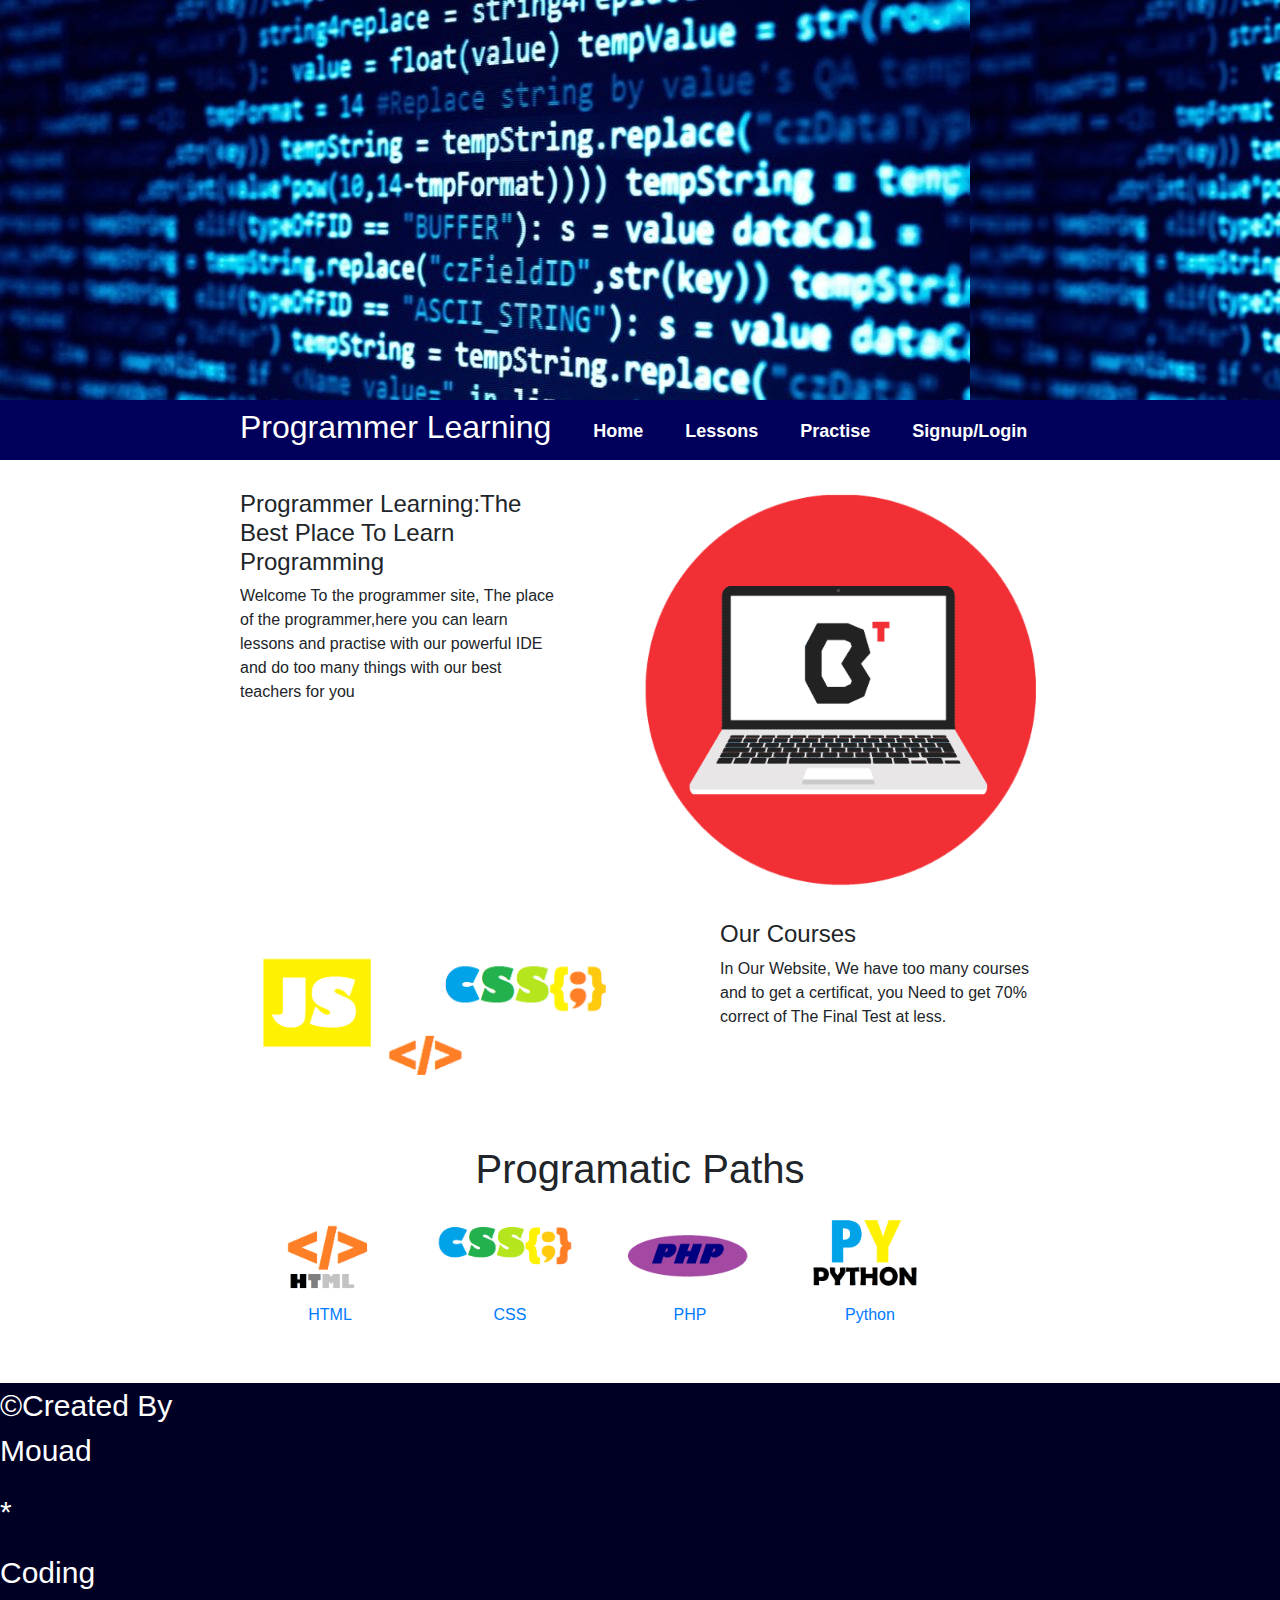
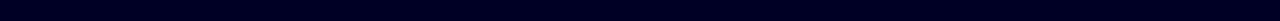
==== index.html @ e7584ba8 "solced err" ====
<!DOCTYPE html>
<html lang="en">
    <head>
        <meta charset="UTF-8">
        <meta http-equiv="X-UA-Compatible" content="IE=edge">
        <meta name="viewport" content="width=device-width, initial-scale=1.0">
        <title>Programmer Learning</title>
        <link rel="stylesheet" href="css/style.css">
        <link rel="stylesheet" href="css/bootstrap-4.5.0-dist/css/bootstrap.min.css">
    </head>
    <body>
        <div class="header">
            <div class="contener">

            </div>
        </div>
        <!-- This is the start of the navbar -->
        <div class="navbar">
            <div class="contener">
                <h2>Programmer Learning</h2>
                <ul>
                    <a href="index.html"><li>Home</li></a><a href="Lessons.html"><li>Lessons</li></a><a href="#"><li>Practise</li></a><a href="#"><li>Signup/Login</li></a>
                </ul>
            </div>
        </div>
        <!-- This is the end of the navbar -->
        <div class="intro">
            <div class="contener">
                <div class="box1">
                    <h4>Programmer Learning:The Best Place To Learn Programming</h4>
                    <p>Welcome To the programmer site, The place of the programmer,here you can learn lessons and practise with our powerful IDE and do too many things with our best teachers for you</p>
                </div>
                
                <img class="imagex" src="images/source.gif">
            </div>
            <div class="clear"></div>
        </div>
        <div class="courses">
            <div class="contener">
                <div class="box1">
                    <h4>Our Courses</h4>
                    <p>In Our Website, We have too many courses and to get a certificat, you Need to get 70% correct of The Final Test at less.</p>
                </div>
                <img class="imagex" src="images/courses.png">
                <div class="clear"></div>
                <div class="box2">
                    <h1 align="center" style="margin-bottom:20px ;">Programatic Paths</h1>
                    <a href="#"><div class="b1" align="center"><img  src="images/html.png"><p>HTML</p></div></a>
                    <a href="#"><div class="b1" align="center"><img  src="images/css.png"><p>CSS</p></div>
                    <a href="#"><div class="b1" align="center"><img  src="images/php.png"><p>PHP</p></div></a>
                    <a href="#"><div class="b1" align="center"><img  src="images/python.png"><p>Python</p></div></a>
                </div>
            </div>
        </div>
        <div class="clear"></div>
        <br>
        <div class="footer">
            <p style="text-align: center;"><div id="colour">©Created By <p id="greeen">Mouad</p> <p id="reed">*</p> Coding</div></p>
        </div>

        <script src="js/jquery-3.5.1.slim.min.js"></script>
        <script src="js/popper.min.js"></script>
        <script src="css/bootstrap-4.5.0-dist/js/bootstrap.min.js"></script> 
    </body>
</html>
---- css/style.css ----
body{
    font-family: -apple-system, BlinkMacSystemFont, 'Segoe UI', Roboto, Oxygen, Ubuntu, Cantarell, 'Open Sans', 'Helvetica Neue', sans-serif;
}
.header{
    height: 400px;
    background-image: url(/images/background.png);
    text-align: center;
    color: white;
    text-decoration: underline;
}
header h1{position: relative;
bottom: 120px;
}
a{
    color: blue;
    text-decoration: none;
}
a:hover{
    color:turquoise;
    letter-spacing: 2px;
    font-weight: bolder;
    font-size: 25px;
    transition: .9s;
}
.contener{
    width: 800px;
    margin: auto;
}
.navbar{
    height: 60px;
    padding-top: 10px;
    background-color: rgb(0, 0, 92);
}
.navbar .contener h2{
    color: white;
    float: left;
    position: relative;
    bottom: 0px;
}
.navbar .contener ul{list-style: none;}
.navbar .contener ul li{
    float: left;
    color: white;
    position: relative;
    top: 10px;
    margin-left: 42px ;
    font-size: 18px;
    font-weight: bold;
}
.navbar .contener ul a{
    color: white;
}
.navbar .contener ul li:hover{
    color: turquoise;
    letter-spacing: 2px;
    transition: .9s;
}
.intro{margin-top: 30px;}
.courses .box1{margin-top: 30px;}
.courses .box2{margin-top: 30px;}
.intro .contener .box1 {float: left; width: 40%;}
.intro .contener .imagex{float: right; width: 50%;}
.courses .contener .box1{float: right; width: 40%;}
.courses .contener .imagex{float: left; width: 50%;}
.courses .contener .box2 .b1{float: left; width: 20%; text-align: center; margin-right: 10px; margin-left: 10px;}
.clear{clear: both;}
.courses .contener .box2 .b1 img{width: 100%;}
.footer{
    background-color: rgb(0, 0, 37);
    color: white;
    padding-bottom: 10px;
    font-size: 30px;
}
.box2 a:hover{
    width: 25%;
    transition: .9s;
}
#colour #greeen:hover{
 color: green;
 transition: .9s;
}
#colour #reed:hover{
  color:red;
  transition: .9s;
}
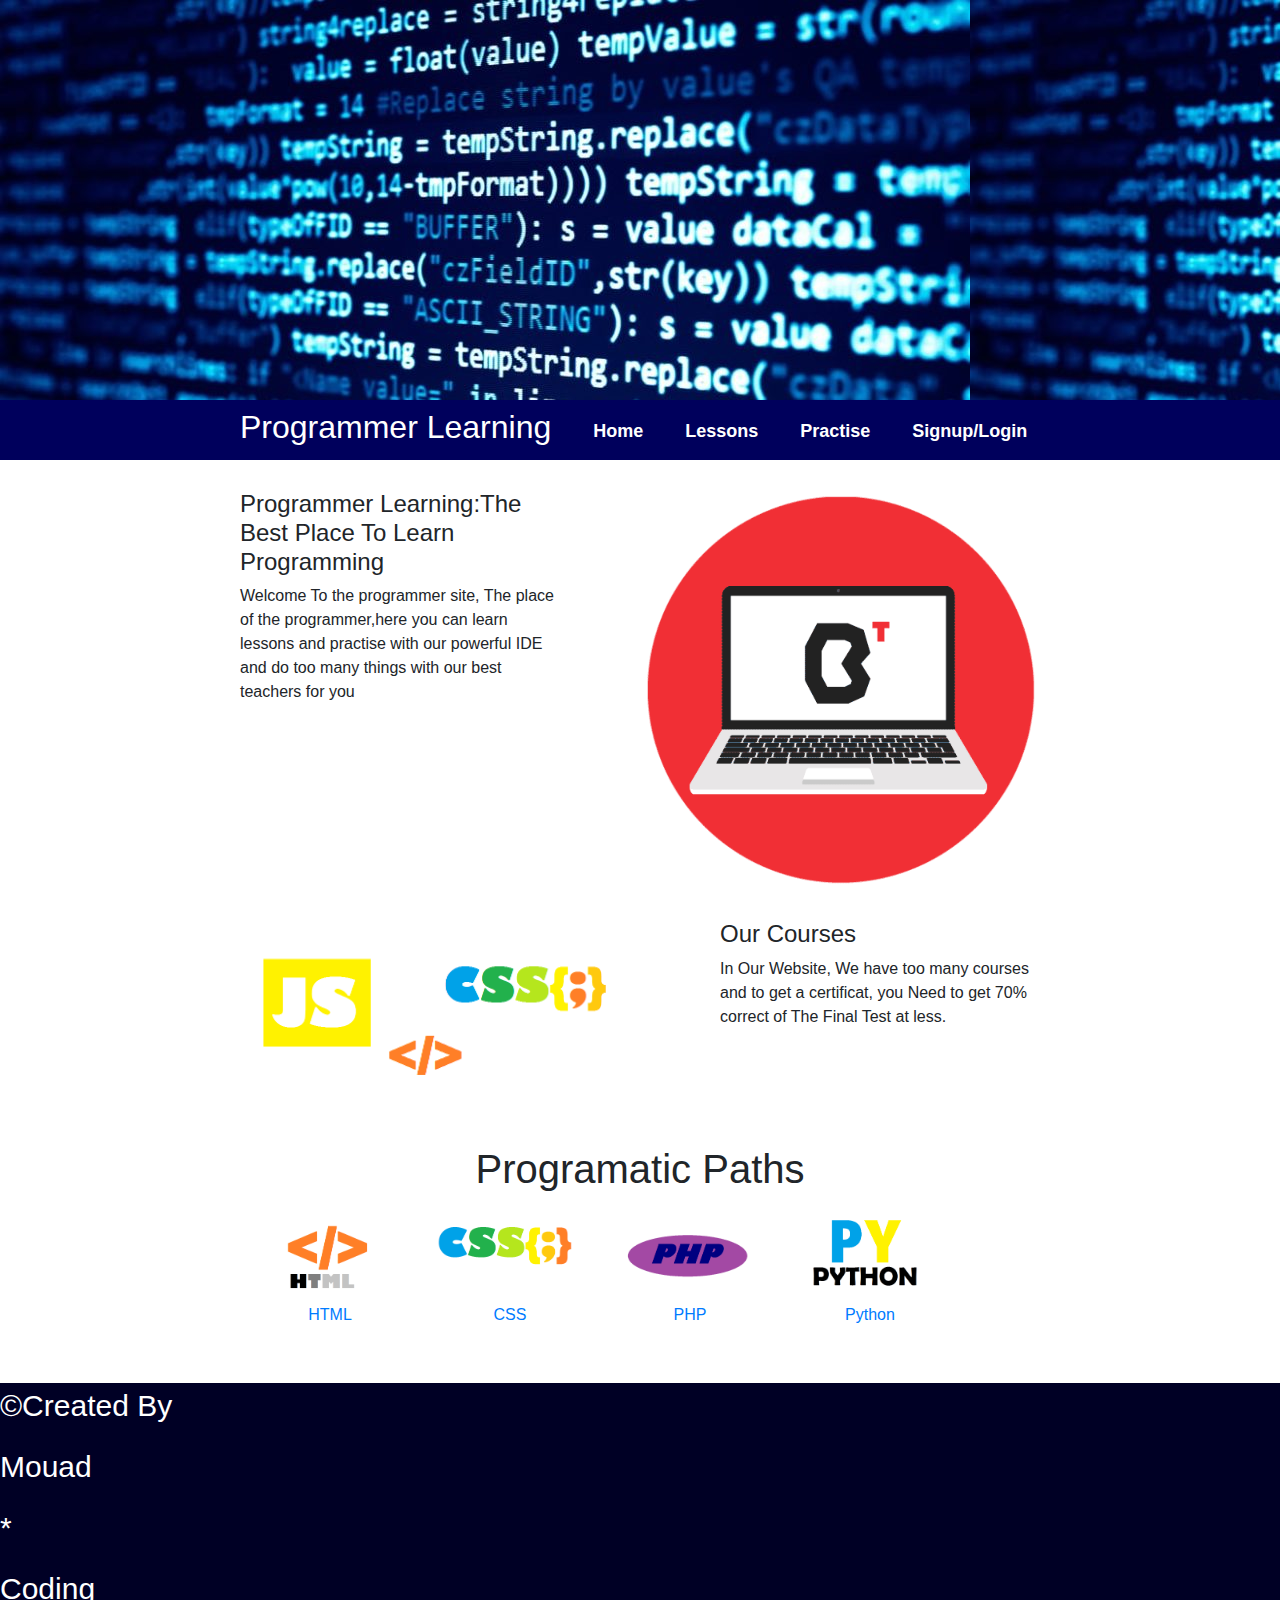
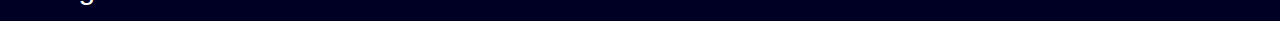
==== commit 1ff671f2: "again" ====
--- a/index.html
+++ b/index.html
@@ -55,8 +55,8 @@
         <div class="clear"></div>
         <br>
         <div class="footer">
-            <p style="text-align: center;"><div id="colour">©Created By <p id="greeen">Mouad</p> <p id="reed">*</p> Coding</div></p>
-        </div>
+            <p style="text-align: center;"><p id="colour">©Created By <p id="greeen">Mouad</p> <p id="reed">*</p> Coding</div></p>
+        </p>
 
         <script src="js/jquery-3.5.1.slim.min.js"></script>
         <script src="js/popper.min.js"></script>
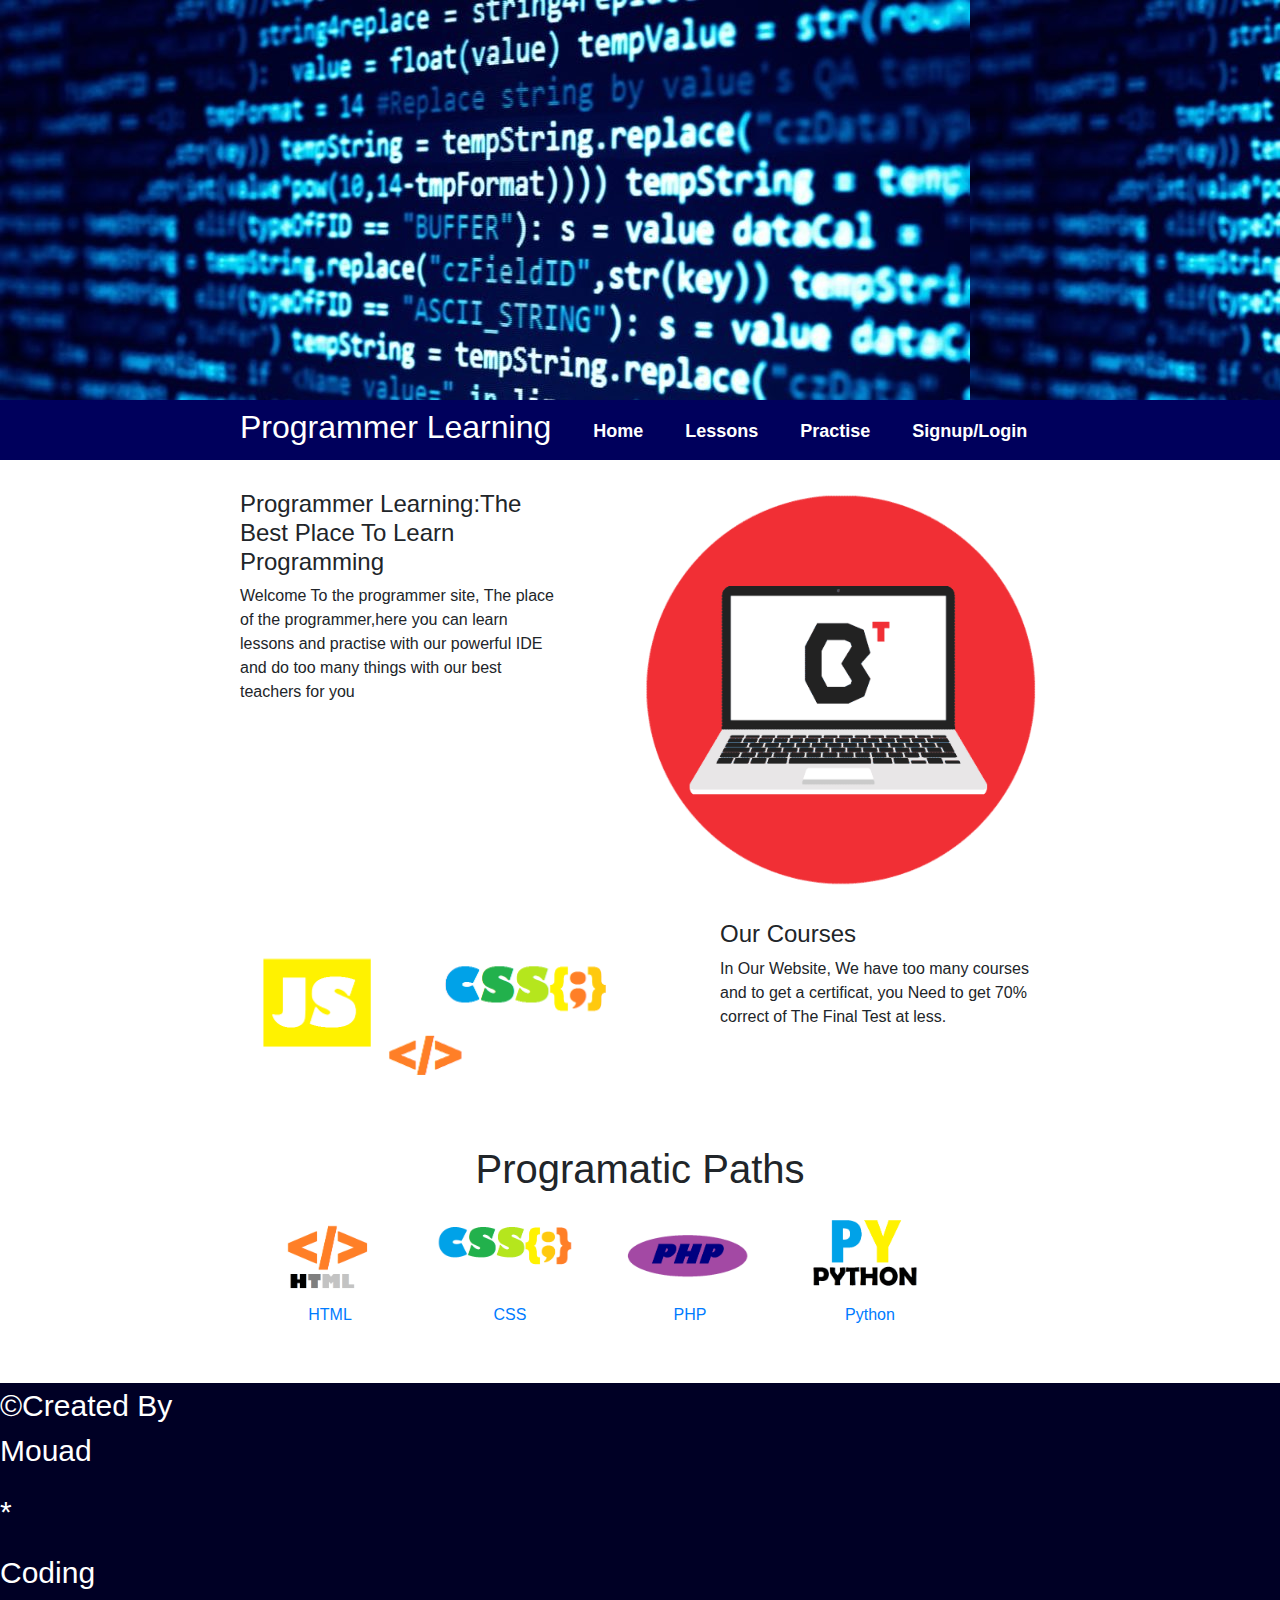
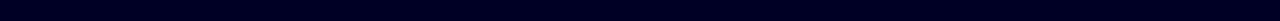
==== commit 60ef1430: "hmmmm" ====
--- a/index.html
+++ b/index.html
@@ -55,7 +55,7 @@
         <div class="clear"></div>
         <br>
         <div class="footer">
-            <p style="text-align: center;"><p id="colour">©Created By <p id="greeen">Mouad</p> <p id="reed">*</p> Coding</div></p>
+            <p style="text-align: center;"><div id="colour">©Created By <p id="greeen">Mouad</p> <p id="reed">*</p> Coding</div>
         </p>
 
         <script src="js/jquery-3.5.1.slim.min.js"></script>
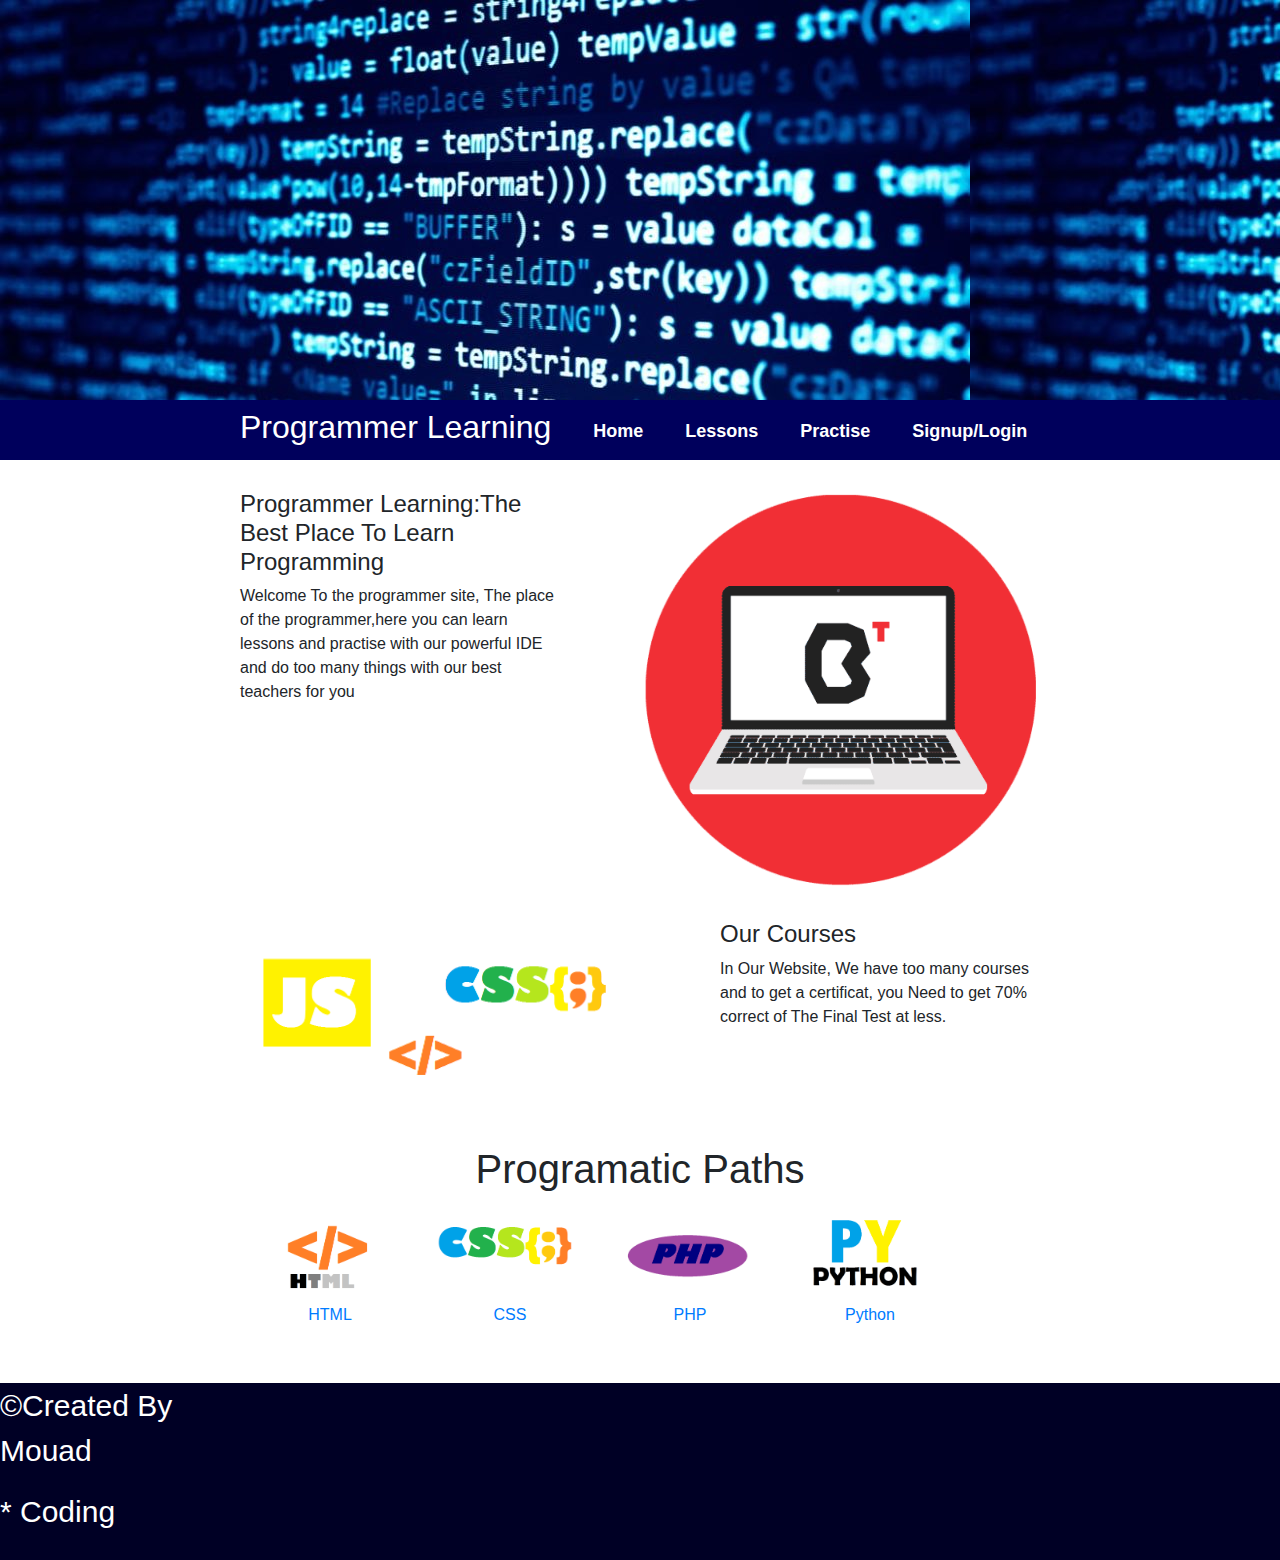
==== commit 5c6a895c: "plzz" ====
--- a/css/style.css
+++ b/css/style.css
@@ -82,4 +82,14 @@
 #colour #reed:hover{
   color:red;
   transition: .9s;
-}+}
+#colour{
+  display: inline;
+}
+#colour #reed{
+  display: inline;
+}
+#colour #green{
+  display: inline;
+}
+/* plz */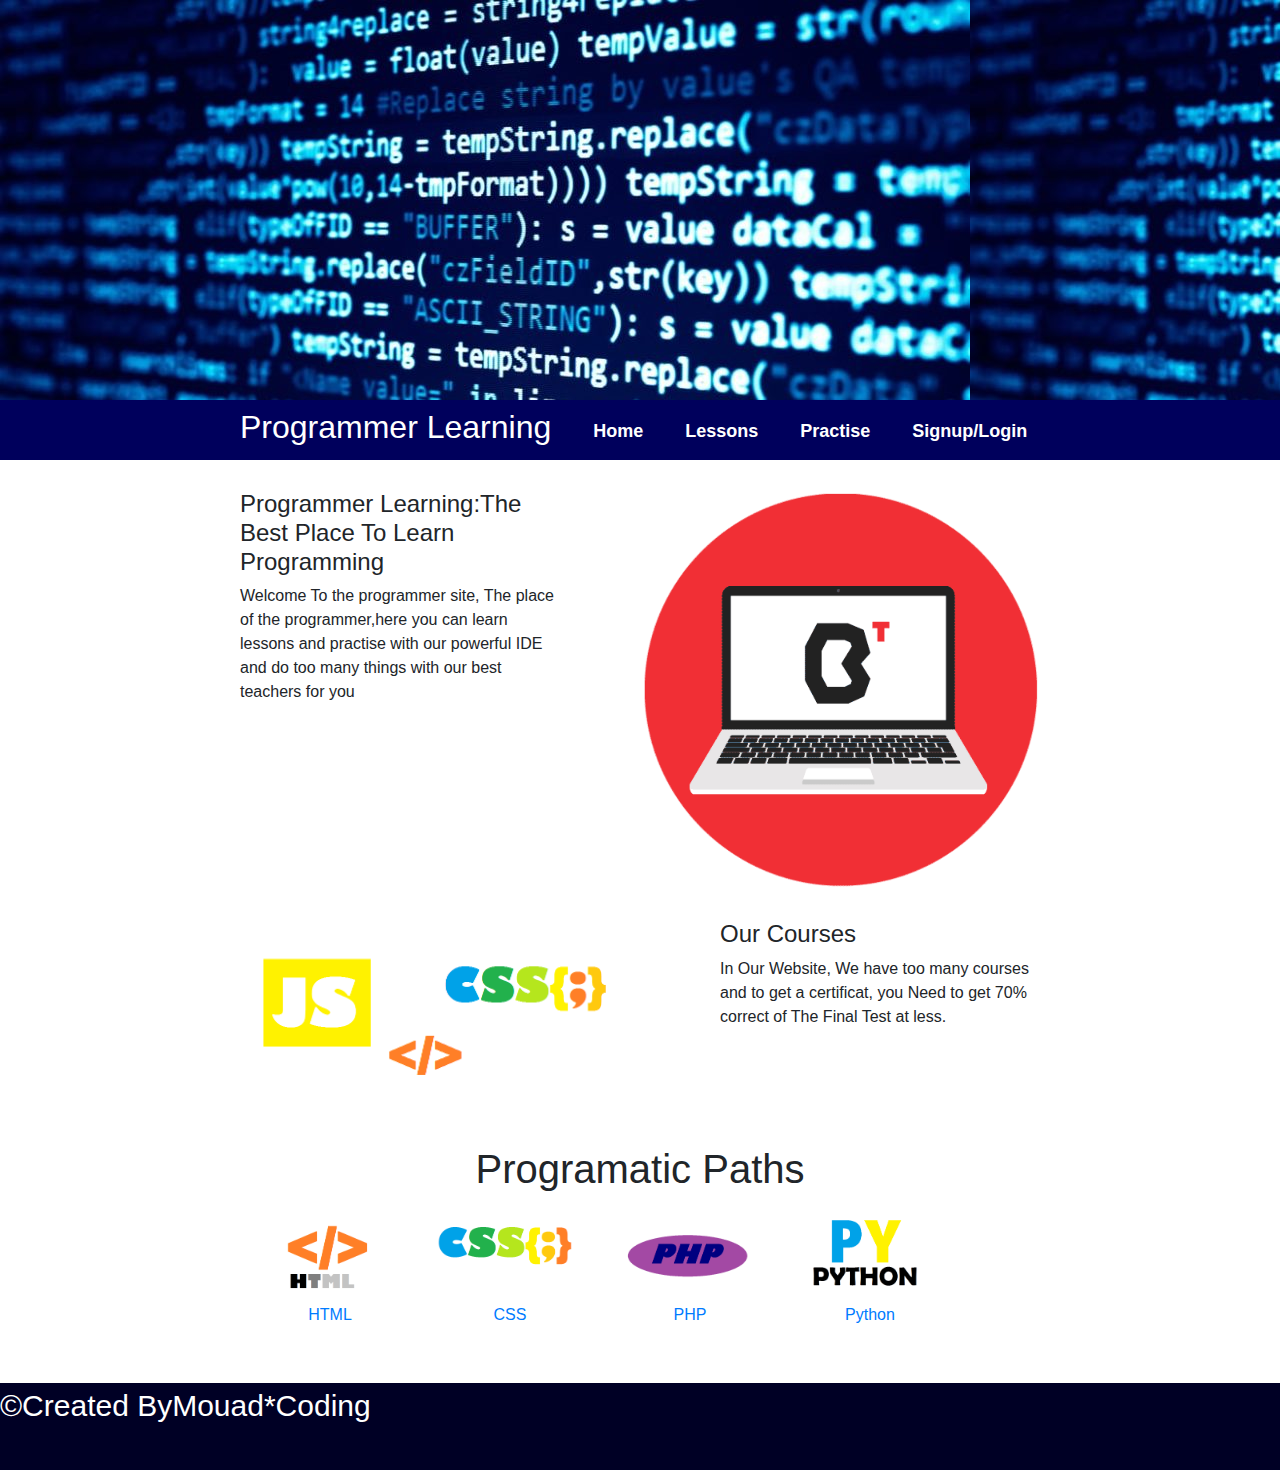
==== commit 17030e7f: "it must work" ====
--- a/index.html
+++ b/index.html
@@ -55,8 +55,8 @@
         <div class="clear"></div>
         <br>
         <div class="footer">
-            <p style="text-align: center;"><div id="colour">©Created By <p id="greeen">Mouad</p> <p id="reed">*</p> Coding</div>
-        </p>
+            <p style="text-align: center;"><div id="colour">©Created By <p id="greeen"> Mouad</p> <p id="reed"> * </p>  Coding </div></p>
+        </div>
 
         <script src="js/jquery-3.5.1.slim.min.js"></script>
         <script src="js/popper.min.js"></script>
--- a/css/style.css
+++ b/css/style.css
@@ -84,12 +84,15 @@
   transition: .9s;
 }
 #colour{
-  display: inline;
+  display: flex;
+  text-align: center;
 }
 #colour #reed{
-  display: inline;
+  display: flex;
+  text-align: center;
 }
 #colour #green{
-  display: inline;
+  display: flex;
+  text-align: center;
 }
 /* plz */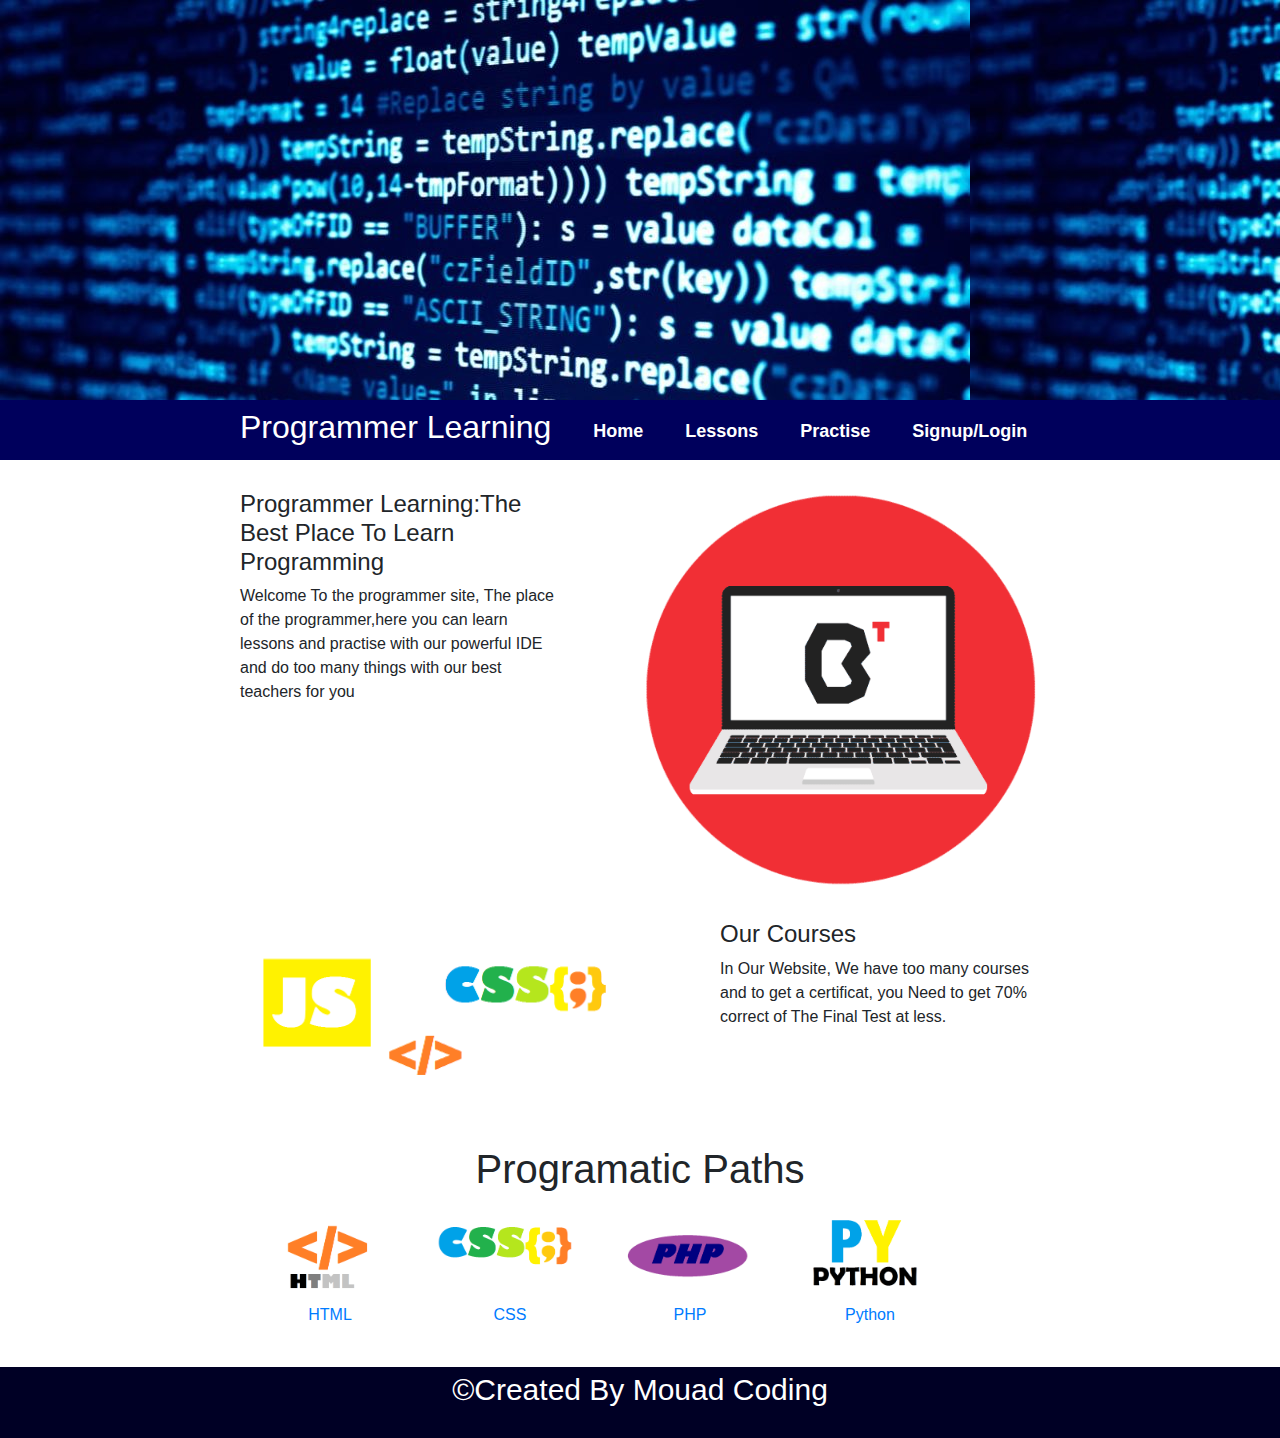
==== commit 6efab95c: "now it s normal" ====
--- a/index.html
+++ b/index.html
@@ -55,7 +55,7 @@
         <div class="clear"></div>
         <br>
         <div class="footer">
-            <p style="text-align: center;"><div id="colour">©Created By <p id="greeen"> Mouad</p> <p id="reed"> * </p>  Coding </div></p>
+            <p style="text-align: center;">©Created By Mouad Coding </p>
         </div>
 
         <script src="js/jquery-3.5.1.slim.min.js"></script>
--- a/css/style.css
+++ b/css/style.css
@@ -75,24 +75,3 @@
     width: 25%;
     transition: .9s;
 }
-#colour #greeen:hover{
- color: green;
- transition: .9s;
-}
-#colour #reed:hover{
-  color:red;
-  transition: .9s;
-}
-#colour{
-  display: flex;
-  text-align: center;
-}
-#colour #reed{
-  display: flex;
-  text-align: center;
-}
-#colour #green{
-  display: flex;
-  text-align: center;
-}
-/* plz */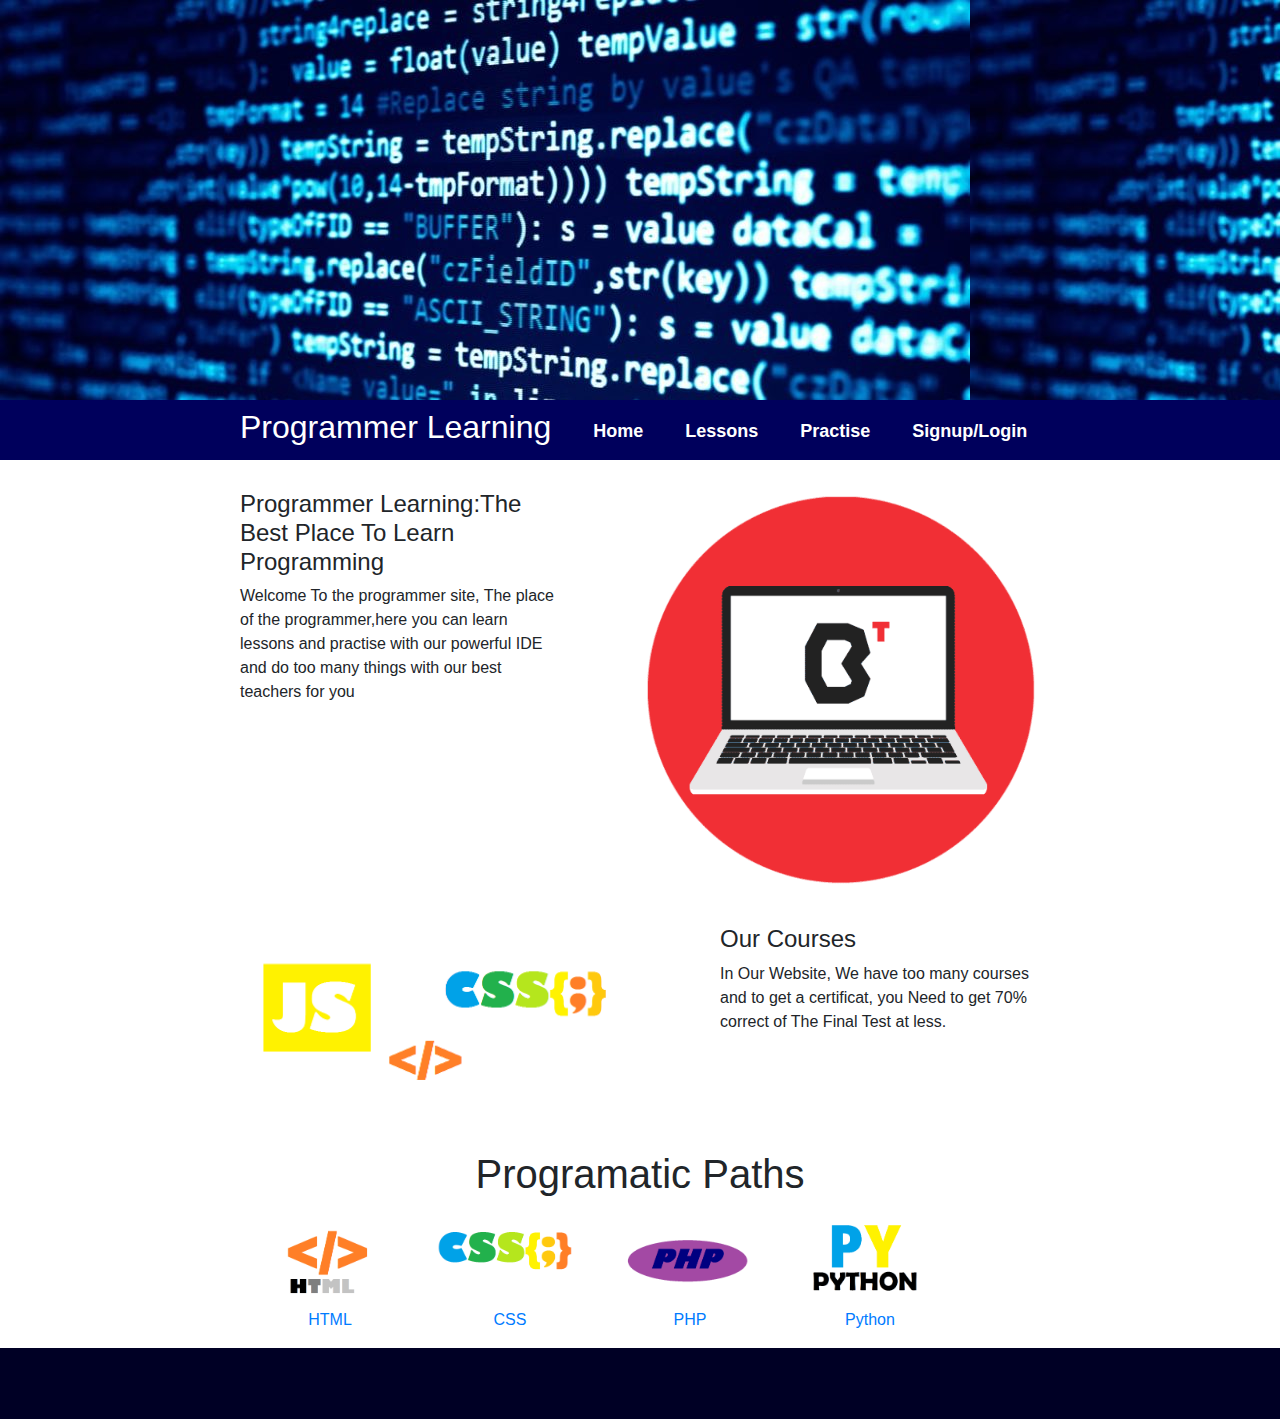
==== commit 6e623783: "added lessons" ====
--- a/index.html
+++ b/index.html
@@ -53,8 +53,8 @@
             </div>
         </div>
         <div class="clear"></div>
-        <br>
-        <div class="footer">
+ 
+        <div class="footer" style="width:1000%">
             <p style="text-align: center;">©Created By Mouad Coding </p>
         </div>
 
--- a/css/style.css
+++ b/css/style.css
@@ -59,7 +59,7 @@
 .courses .box1{margin-top: 30px;}
 .courses .box2{margin-top: 30px;}
 .intro .contener .box1 {float: left; width: 40%;}
-.intro .contener .imagex{float: right; width: 50%;}
+.intro .contener .imagex{float: right; width: 50%; padding-bottom:5px;}
 .courses .contener .box1{float: right; width: 40%;}
 .courses .contener .imagex{float: left; width: 50%;}
 .courses .contener .box2 .b1{float: left; width: 20%; text-align: center; margin-right: 10px; margin-left: 10px;}
@@ -69,9 +69,19 @@
     background-color: rgb(0, 0, 37);
     color: white;
     padding-bottom: 10px;
-    font-size: 30px;
+    font-size: 30px;
+		width:100%
 }
 .box2 a:hover{
     width: 25%;
     transition: .9s;
 }
+.lang{
+  width: 15%;
+  display: block;
+  transition: .9s;
+  padding-bottom: 5px;
+  text-decoration: none;
+}
+.courses2 .contener .imagex2{float: left; width: 50%; padding-top:5px; height:250px ;}
+.courses2 .contener .box1{float: right; width: 40%; padding-top:5px;}